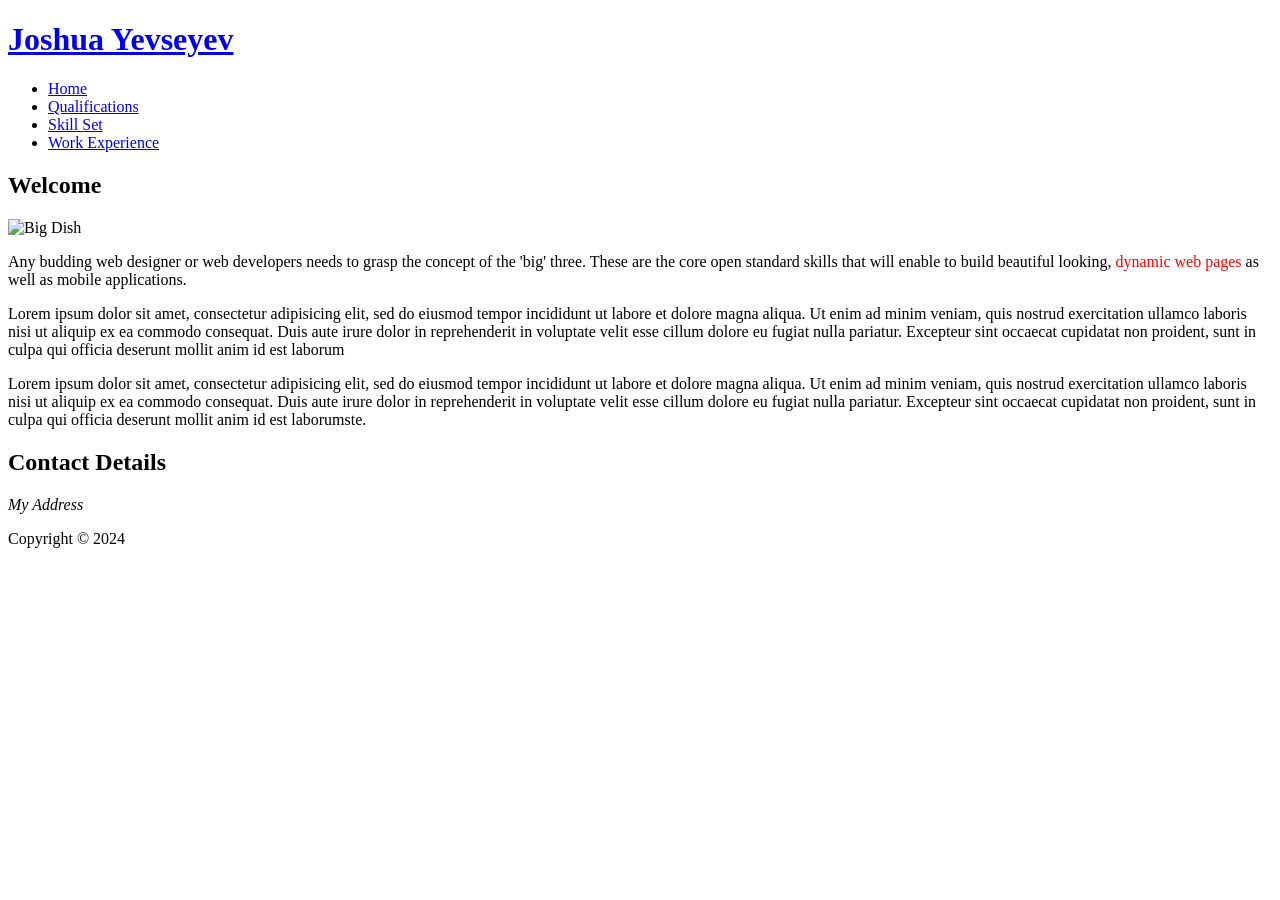
==== index.html @ 330ea290 "Header & Title changes" ====
<!DOCTYPE html>
<html>
  <head>
    <meta charset="utf-8" />
    <title>Joshua Yevseyev :: About Me</title>
  </head>
  <body>
    <div class="container">
      <div class="header">
        <div class="logo">
          <h1><a href="#">Joshua Yevseyev</a></h1>
        </div>
        <nav>
          <ul>
            <li><a href="index.html">Home</a></li>
            <li><a href="qualifications.html">Qualifications</a></li>
            <li><a href="skill-set.html">Skill Set</a></li>
            <li><a href="work-experience.html">Work Experience</a></li>
          </ul>
        </nav>
      </div>
      <div class="content">
        <div class="section">
          <h2>Welcome</h2>
          <p>
            <img
              src="images/dishOne.jpg"
              alt="Big Dish"
              width="900"
              height="200"
            />
          </p>
          <p class="firstPara">
            Any budding web designer or web developers needs to grasp the
            concept of the 'big' three. These are the core open standard skills
            that will enable to build beautiful looking,
            <span style="color: #ff0000">dynamic web pages</span> as well as
            mobile applications.
          </p>
          <p>
            Lorem ipsum dolor sit amet, consectetur adipisicing elit, sed do
            eiusmod tempor incididunt ut labore et dolore magna aliqua. Ut enim
            ad minim veniam, quis nostrud exercitation ullamco laboris nisi ut
            aliquip ex ea commodo consequat. Duis aute irure dolor in
            reprehenderit in voluptate velit esse cillum dolore eu fugiat nulla
            pariatur. Excepteur sint occaecat cupidatat non proident, sunt in
            culpa qui officia deserunt mollit anim id est laborum
          </p>
          <p>
            Lorem ipsum dolor sit amet, consectetur adipisicing elit, sed do
            eiusmod tempor incididunt ut labore et dolore magna aliqua. Ut enim
            ad minim veniam, quis nostrud exercitation ullamco laboris nisi ut
            aliquip ex ea commodo consequat. Duis aute irure dolor in
            reprehenderit in voluptate velit esse cillum dolore eu fugiat nulla
            pariatur. Excepteur sint occaecat cupidatat non proident, sunt in
            culpa qui officia deserunt mollit anim id est laborumste.
          </p>
        </div>
        <div class="sidebar">
          <h2>Contact Details</h2>
          <address>My Address</address>
        </div>
      </div>
      <div id="footer">
        <p>Copyright &copy; 2024</p>
      </div>
    </div>
  </body>
</html>
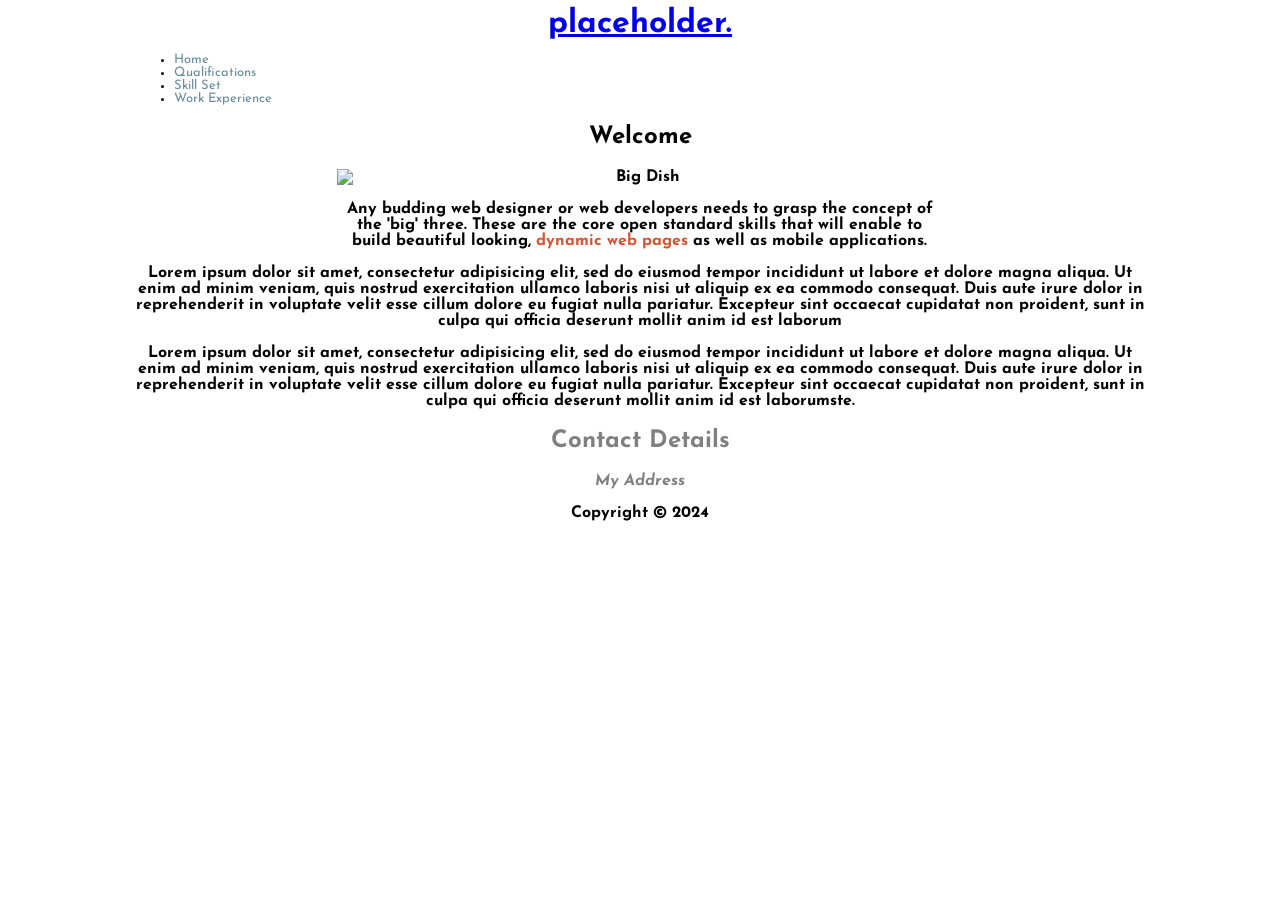
==== commit f782076c: "Finished/ EOL" ====
--- a/index.html
+++ b/index.html
@@ -2,13 +2,14 @@
 <html>
   <head>
     <meta charset="utf-8" />
-    <title>Joshua Yevseyev :: About Me</title>
+    <title>placeholder.</title>
+    <link href="styles\main.css" rel="stylesheet">
   </head>
   <body>
     <div class="container">
       <div class="header">
         <div class="logo">
-          <h1><a href="#">Joshua Yevseyev</a></h1>
+          <h1 class = "titleBar"><a href="#">placeholder.</a></h1>
         </div>
         <nav>
           <ul>
@@ -26,15 +27,14 @@
             <img
               src="images/dishOne.jpg"
               alt="Big Dish"
-              width="900"
-              height="200"
+              
             />
           </p>
           <p class="firstPara">
             Any budding web designer or web developers needs to grasp the
             concept of the 'big' three. These are the core open standard skills
             that will enable to build beautiful looking,
-            <span style="color: #ff0000">dynamic web pages</span> as well as
+            <span class="highlight">dynamic web pages</span> as well as
             mobile applications.
           </p>
           <p>
@@ -61,9 +61,9 @@
           <address>My Address</address>
         </div>
       </div>
-      <div id="footer">
+      <footer>
         <p>Copyright &copy; 2024</p>
-      </div>
+      </footer>
     </div>
   </body>
 </html>
